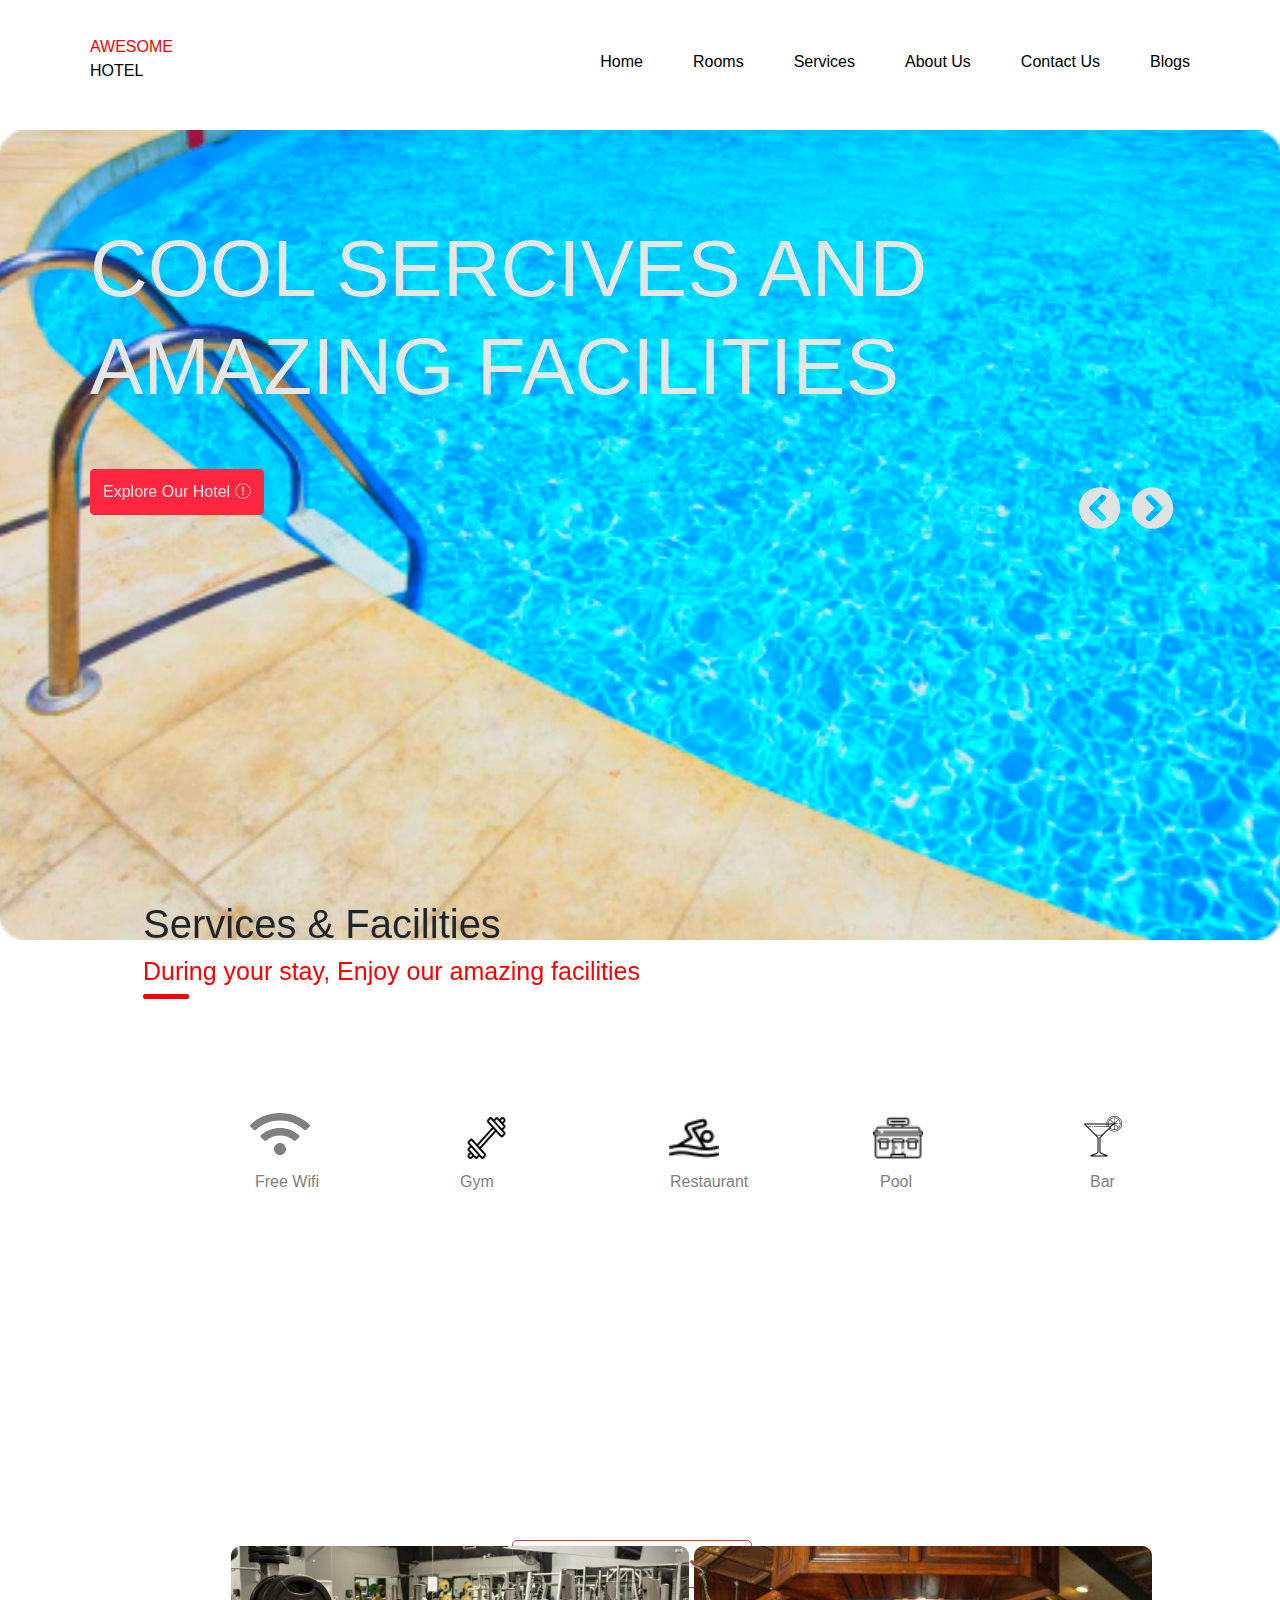
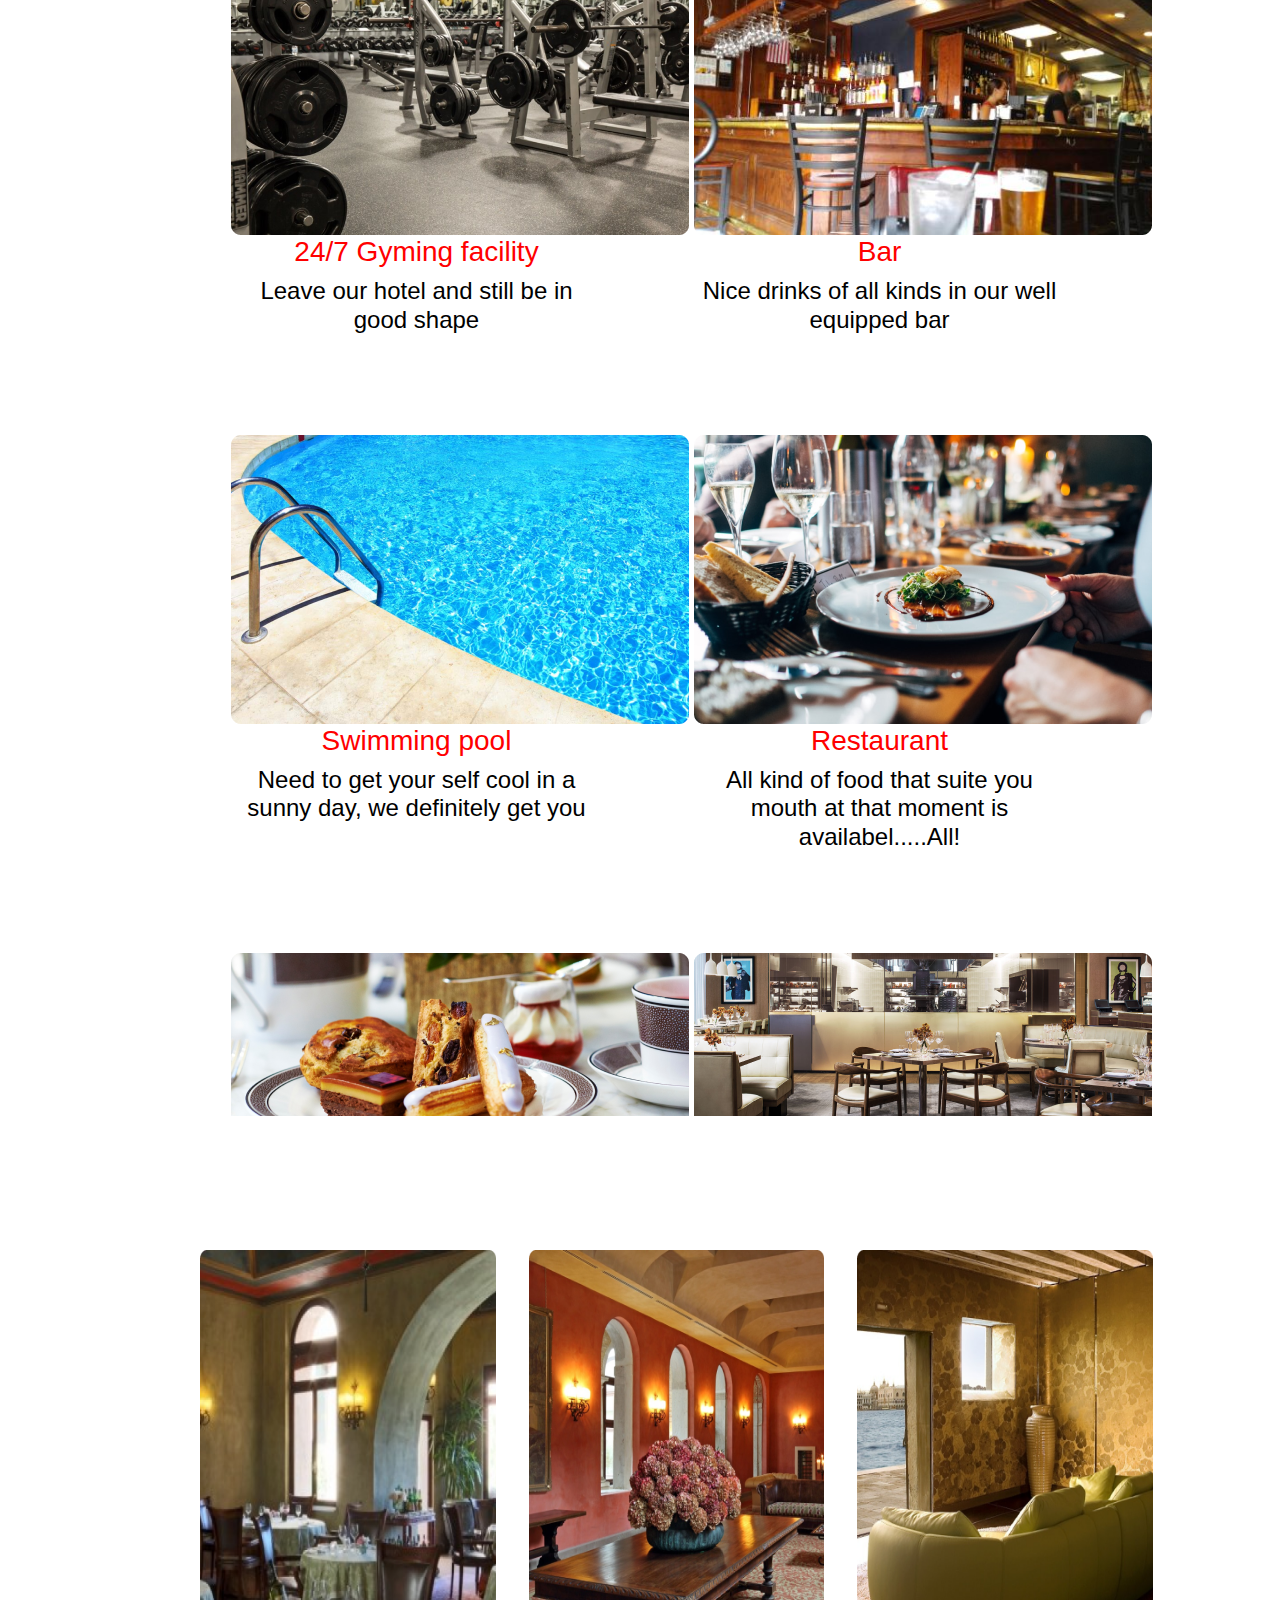
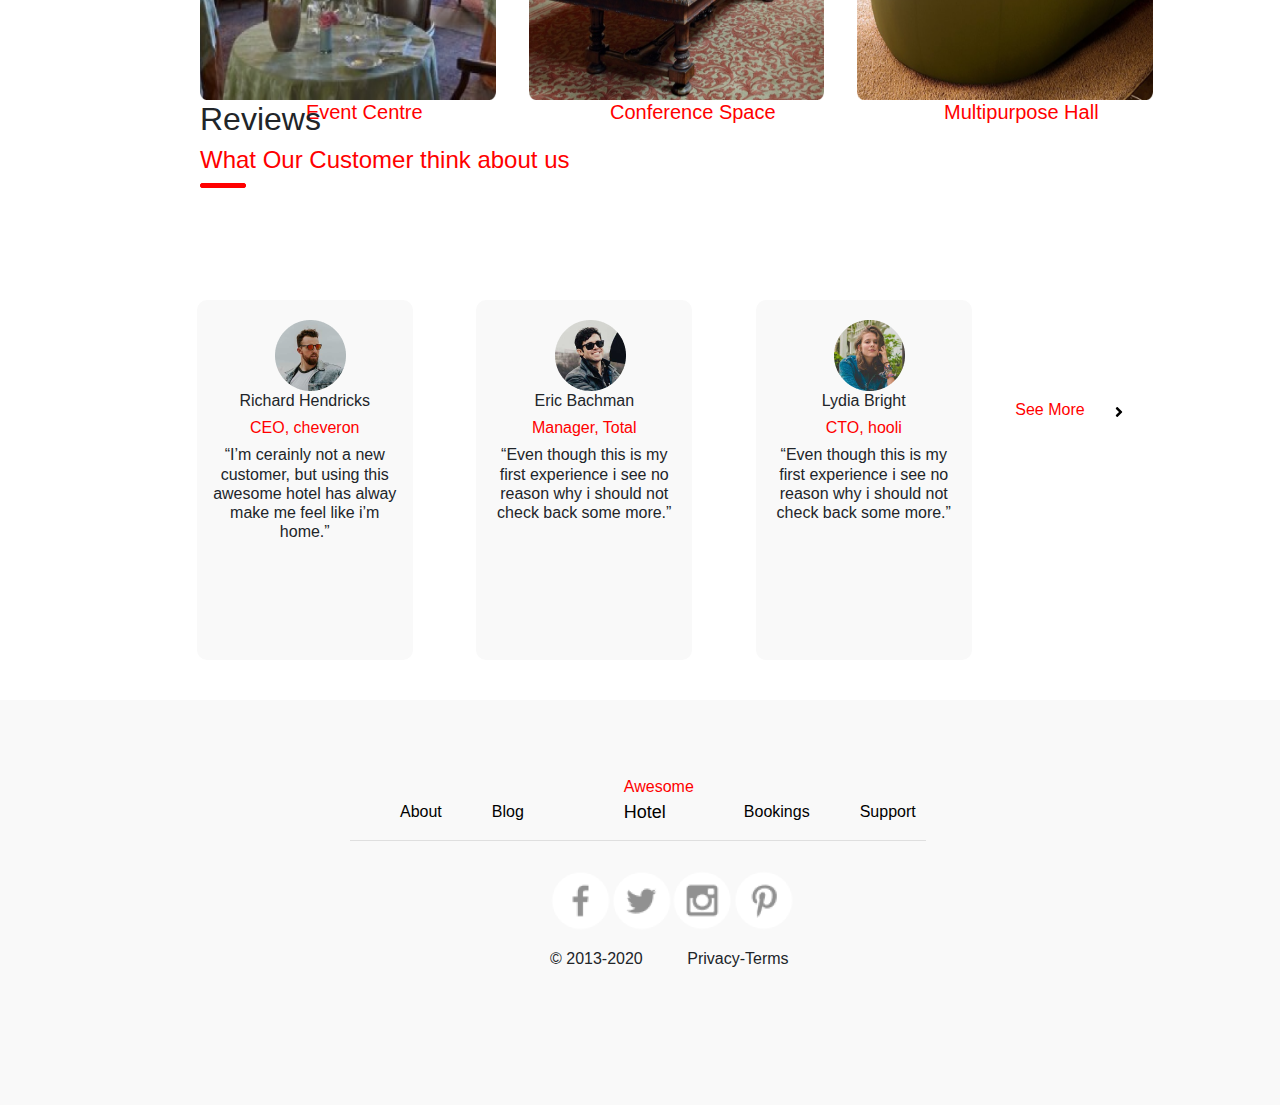
==== index.html @ cd9ffdea "new files" ====
<!DOCTYPE html>
<html lang="en">
<head>
    <meta charset="UTF-8">
    <meta name="viewport" content="width=device-width, initial-scale=1.0">
    <!--bootstrap css-->
	<link href="css/bootstrap.min.css" rel="stylesheet">
	
    <!--font-awesome-->
    <link rel="stylesheet" href="css/all.css">
    <script src="js/all.js"></script>
    
    <link rel="stylesheet" href="main.css">
    <title>Hotel Design</title>
</head>
<body>
    
    <header >
            
            <nav class="clearFloat">
                <span id="logo">awesome<em>hotel</em></span>

                <ul>
                    <li><a href="#">home</a></li>
                    <li><a href="#">rooms</a></li>
                    <li><a href="#">services</a></li>
                    <li><a href="#">about us</a></li>
                    <li><a href="#">contact us</a></li>
                    <li><a href="#">blogs</a></li>
                </ul>
            </nav>

           <div id="header-img">
                <h1>cool sercives and amazing facilities</h1>

                <button class="btn btn-danger">explore our hotel <span class="fa fa-long-arrow-right"></span></button>

                <div id="arrow-icons">
                    <i class="fa fa-chevron-circle-left fa-3x text-light">  </i><i class="fa fa-chevron-circle-right fa-3x text-light"></i>
                </div>
           </div>

    </header>

    <section id="first-section">
        <h2>services & facilities</h2>
        <h3>During your stay, Enjoy our amazing facilities</h3>
        <span></span>
    </section>

    <section id="second-section">

        <div id="hotel-icons">
            <i class="fa fa-wifi fa-3x text-inverse" style="margin-right: 150px; position: relative; top: 10px; "></i>
            <span id="wifi-text">free wifi</span>
            
            <img src="icons/icons8-barbell-50.png" id="gym"  alt="">
            <span id="gym-text">Gym</span>
            
            <img src="icons/hot-pool.png" id="pool" alt="">
            <span id="pool-text">Pool</span>
            
            <img src="icons/food-and-restaurant.png" id="restaurant" alt="">
            <span id="restaurant-text">Restaurant</span>
            
            <img src="icons/icons8-cocktail-100.png" id="bar" alt="">
            <span id="bar-text">Bar</span>
        </div>

        <a href="" class="btn btn-outline-danger btn-lg pr-5 text-capitalize" id="second-section-btn">all facilities <i class="fa fa-angle-down" id="second-section-btn-arrow"></i></a>

        <section id="image-section-1">

            <div class="row">
                <div class="column">
                    <img src="images/Rectangle 41.png" alt="">
                    <h3 class="first-text">
                        24/7 Gyming facility
                    </h3>
                    <h4 class="second-text">
                        Leave our hotel and still be in good shape
                    </h4>
                </div>
                <div class="column">
                    <img src="images/Rectangle 42.png" alt="">
                    <h3 class="first-text">
                        Bar
                    </h3>
                    <h4 class="second-text">
                        Nice drinks of all kinds in our well equipped bar
                    </h4>
                </div>
            </div>
    
            <div class="row">
                <div class="column">
                    <img src="images/Rectangle 44.png" alt="" >
                    <h3 class="first-text">
                        Swimming pool
                    </h3>
                    <h4 class="second-text">
                        Need to get your self cool in a sunny day, we definitely get you
                    </h4>
                </div>
                <div class="column">
                    <img src="images/Rectangle 44 (1).png" alt="">
                    <h3 class="first-text">
                        Restaurant
                    </h3>
                    <h4 class="second-text">
                        All kind of food that suite you mouth at that moment is availabel.....All!
                    </h4>
                </div>
            </div>
    
            <div class="row">
                <div class="column">
                    <img src="images/Rectangle 46.png" alt="" >
                </div>
                <div class="column">
                    <img src="images/Rectangle 47.png" alt="">
                </div>
            </div>

        </section>

        <section id="image-section-2">

            <div class="row-2 d-flex" style="width: 110%;">
                <div class="column-2">
                    <img src="images/Rectangle 13.png" alt="" style="width:90%; height: 50vh; " >
                    <h5 class="first-text">
                        Event Centre
                    </h5>
                </div>
                <div class="column-2">
                    <img src="images/Rectangle 16.png" alt="" style="width:90%; height: 50vh; ">
                    <h5 class="first-text">
                        Conference Space
                    </h5>
                </div>
                <div class="column-2">
                    <img src="images/Rectangle 18.png" alt="" style="width:90%; height: 50vh; ">
                    <h5 class="first-text">
                        Multipurpose Hall
                    </h5>
                </div>
            </div>

        </section>
        
    </section>

    <section id="third-section">
        <h2>Reviews</h2>
        <h4 style="color: red;">What Our Customer think about us</h4>
        <span></span>
    </section>

    <section id="fourth-section" class="d-flex justify-content-around">

        <div class="cards">
            <img src="images/Ellipse 26.png" alt="" class="img-align">
                <h2 class="card-text">
                    Richard Hendricks
                </h2>
                <h4 class="first-text-1">
                    CEO, cheveron
                </h4>
                <h2 class="card-text">
                    “I’m cerainly not a new customer, but using this awesome hotel has alway make me feel like i’m home.”
                </h2>
        </div>
        <div class="cards">
            <img src="images/Ellipse 26 (1).png" alt="" class="img-align">
                <h2 class="card-text">
                    Eric Bachman
                </h2>
                <h4 class="first-text-1">
                    Manager, Total
                </h4>
                <h2 class="card-text">
                    “Even though this is my first experience i see no reason why i should not check back some more.”
                </h2>
        </div>
        <div class="cards">
            <img src="images/Ellipse 26 (2).png" alt="" class="img-align">
                <h2 class="card-text">
                    Lydia Bright
                </h2>
                <h4 class="first-text-1">
                    CTO, hooli
                </h4>
                <h2 class="card-text">
                    “Even though this is my first experience i see no reason why i should not check back some more.”
                </h2>
        </div>
        <div id="see-more">
            <h6 style="color: red;">See More <i class="fa fa-angle-right" style="color: black; display: block; position: relative; left: 100px; top: -15px;"></i></h6>
        </div>

    </section>

    <footer>

        <section>
            <ul>
                <li><a href="#">About</a></li>
                <li><a href="#">Blog</a></li>
                <li><a href="#" style="color: red; position: relative; left: 50px; top: -25px; padding-right: 120px;">Awesome <em style="display: block; font-style: normal; font-size: large; color: black;">Hotel</em></a></li>
                <li><a href="#">Bookings</a></li>
                <li><a href="#">Support</a></li>
            </ul>
        </section>

        <hr style="width: 45%; margin-left: 350px; margin-top: 140px; height: 50px;">

        <section id="footer-icon" class="d-flex">
            <div>
                <img src="images/Ellipse 31.png" alt="">
            </div>
            <div>
                <img src="images/Ellipse 31 (1).png" alt="">
            </div>
            <div>
                <img src="images/Ellipse 31 (2).png" alt="">
            </div>
            <div>
                <img src="images/Ellipse 31 (3).png" alt="">
            </div>
        </section>

        <small id="copyright">
            &copy; 2013-2020 
            <span style="margin-left: 40px;">
                Privacy-Terms
            </span>
        </small>

    </footer>

</body>
</html>
---- main.css ----
*{
    margin: 0;
    padding: 0;
}

header{
    
}

#logo{
    position: absolute;
    padding-left: 90px;
    padding-top: 35px;
    text-transform: uppercase;
    color: red;
}

#logo em{
    display: block;
    font-style: normal;
    color: black;
}

.clearFloat{
    clear: both;
}

a{
    color: black;
}

nav{
    
height: 130px;
width: 100%;
}

ul{
    float: right;
}

ul li{
    float: left;
    list-style: none;
    text-decoration: none;
    padding-right: 50px;

    text-transform: capitalize;
    padding-top: 50px;
    padding-bottom: 0;
}

ul li:last-child{
    padding-right: 90px;
}

#header-img{
   background-image: url("images/Rectangle 44.png");
   height: 90vh;
   background-position: center;
   background-size: cover;
   overflow: hidden;
   filter: contrast(80%) saturate(200%);
   
}

#header-img h1{
    text-transform: uppercase;
    color: #ffffff;
    width: 1096px;
    height: 196px;
    line-height: 98px;
    font-size: 80px;
    position: relative;
    top: 90px;
    left: 90px;
}

#header-img button{
    position: relative;
    left: 90px;
    top:120px;
    text-transform: capitalize;
    padding-top: 10px;
    padding-bottom: 10px;
}

#arrow-icons{
    display: inline;
    position: relative;
    top: 150px;
    left: 900px;
}

#arrow-icons .fa-chevron-circle-left{
    padding-right: 5px;
}

#arrow-icons .fa-chevron-circle-right{
    padding-left: 5px;
}

#first-section{
    position: absolute;
    left: 143px;
    top: 900px;
}

#first-section h2{
    text-transform: capitalize;
    font-size: 40px;
}

#first-section h3{
    font-size: 25px;
    color: red;
}

#first-section span{
    border: 1px solid red;
    border-radius: 2px;
    width: 46px;
    height: 5px;
    display: block;
    background: red;
}

#second-section{
  
}

#hotel-icons{
    position: absolute;
    top: 1100px;
    left: 250px;
    color: grey;
}


#hotel-icons #gym{
    width: 50px;
    height: 50px;
    padding-right: 5px;
    margin-right: 150px;
}

#hotel-icons #pool{
    width: 50px;
    height: 50px;
    margin-right: 150px;
}

#hotel-icons #restaurant{
    width: 50px;
    height: 50px;
    margin-right: 150px;
}

#hotel-icons #bar{
    width: 50px;
    height: 50px;
    margin-right: 150px;
}

#wifi-text, #gym-text, #restaurant-text, #pool-text, #bar-text{
    position: absolute;
}

#wifi-text{
    left: 5px;
    top: 70px;
    text-transform: capitalize;
}

#gym-text{
    left: 210px;
    top: 70px;
}

#restaurant-text{
    left: 420px;
    top: 70px;
}

#pool-text{
    left: 630px;
    top: 70px;
}

#bar-text{
    left: 840px;
    top: 70px;
}

#second-section-btn{
    position: relative;
    top: 600px;
    left: 40%;
}

#second-section-btn-arrow{
    margin-left: 50px;
}

#image-section-1{
    position: absolute;
    top: 1500px;
    left: 200px;
    width: 70%;
    
}

.column{
    float: left;
    width: 50%;
    padding: 5%;
}

.row::after{
    content: "";
    clear: both;
    display: table;
}

.first-text{
    color: red;
    text-align: center;
}

.second-text{
    color: black;
    text-align: center;
}

#image-section-2{
    position: absolute;
    top: 2850px;
    left: 200px;
    width: 70%;
    
}
/*
.column-2{
    float: left;
    width: 30%;
    padding: 5%;
}

.row-2::after{
    content: "";
    clear: both;
    display: table;
}*/

#third-section{
    position: absolute;
    top: 3300px;
    left: 200px;
}

#third-section span{
    border: 1px solid red;
    border-radius: 2px;
    width: 46px;
    height: 5px;
    display: block;
    background: red;
}

#fourth-section{
    position: absolute;
    top: 3500px;
    left: 200px;
}

.cards{
    background:#F9F9F9;
    width: 20%;
    height: 40vh;
    padding-top: 20px;
    padding-left: 10px;
    padding-right: 10px;
    margin-left: -70px;
    border-radius: 10px;
}

.card-text{
    font-size: medium;
    text-align: center;
    
}

.img-align{
    text-align: center;
    position: relative;
    left: 35%;
}

.first-text-1{
    color: red;
    text-align: center;
    font-size: medium;
}

#see-more{
    width: 10%;
    position: relative;
    left: -90px;
    padding-top: 100px;
}

#see-more h6{
    padding-top: auto;
}

footer{
    position: absolute;
    left: 0;
    top: 3900px;
    background:#F9F9F9;
    width: 100%;
    height: 45vh;
}

footer ul{
    float: left;
    margin-left: 400px;
    margin-top: 50px;
}

footer ul li{
    text-decoration: none;
    font-weight: 400;
}

#footer-icon{
    position: absolute;
    top: 170px;
    left: 550px;
}

#copyright{
    font-size: medium;
    margin-left: 550px;
    margin-top: 40px;
    position: absolute;
    font-weight: 450;
}
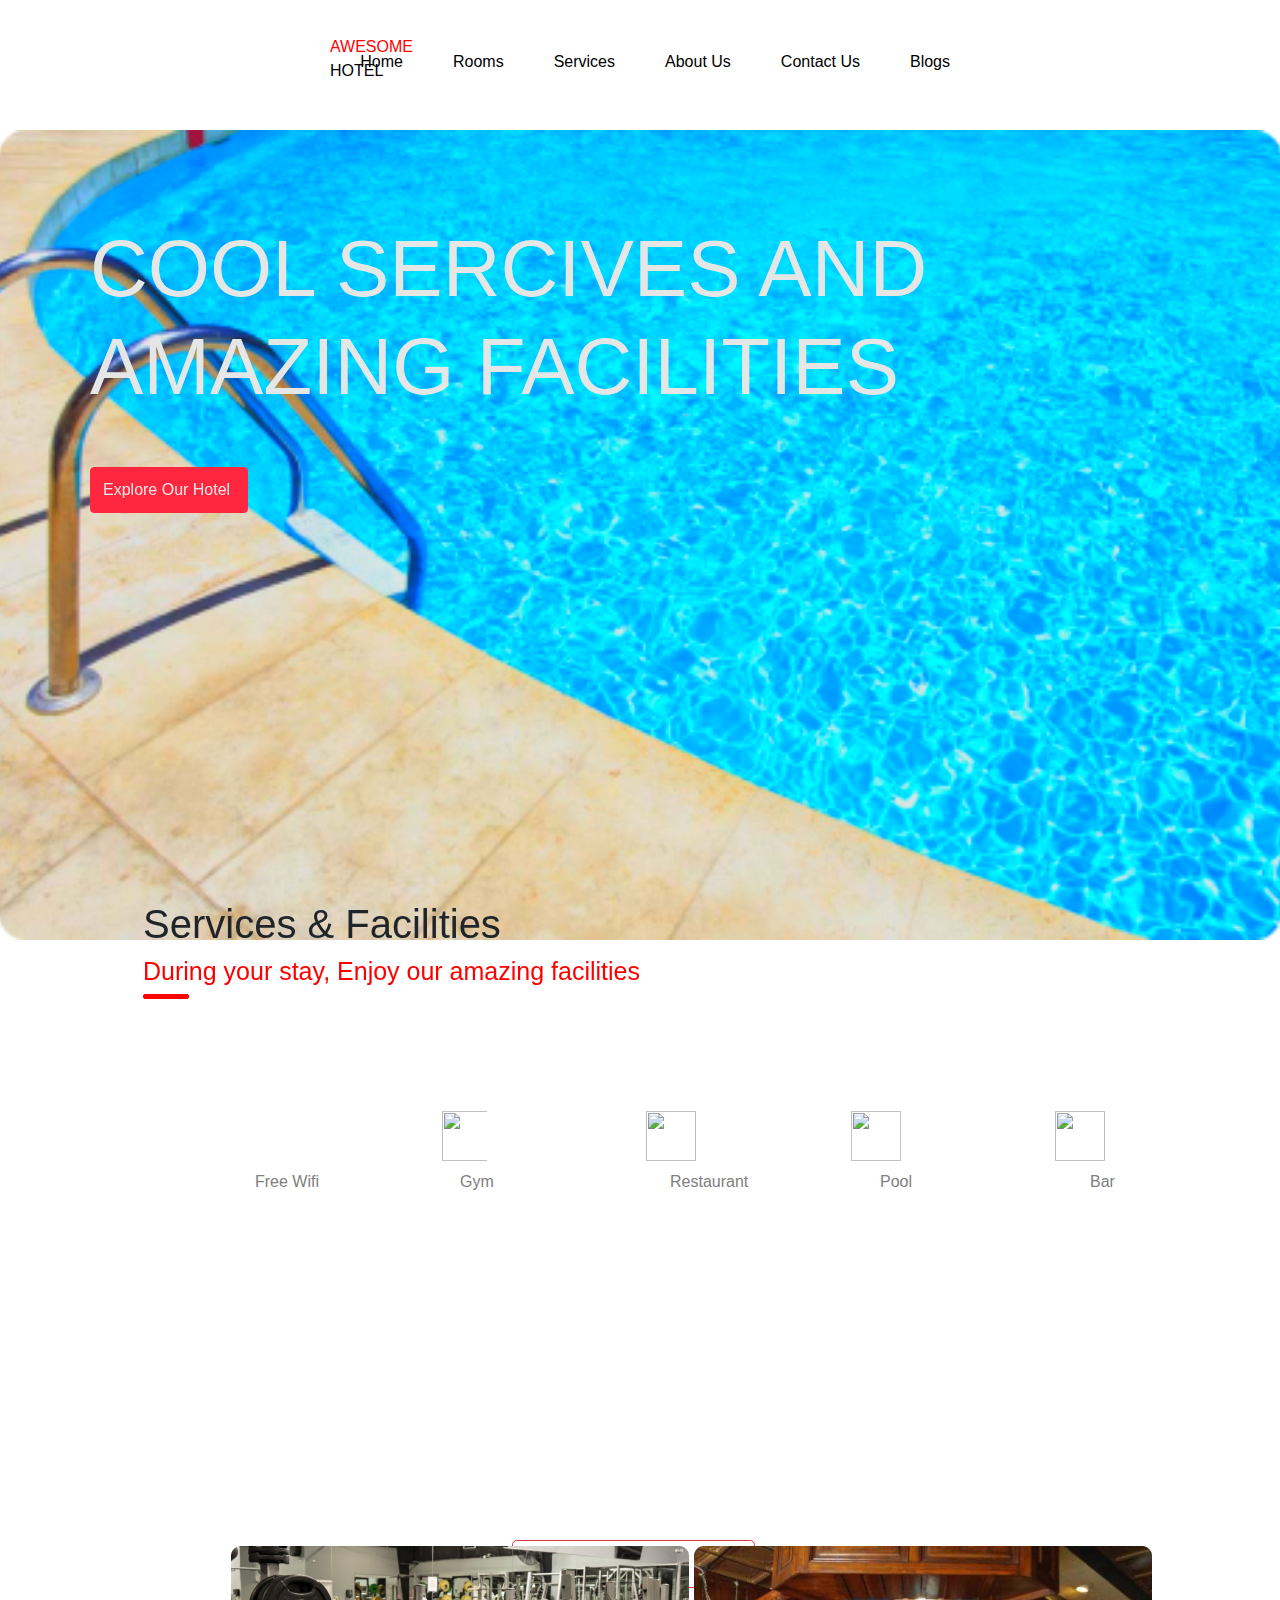
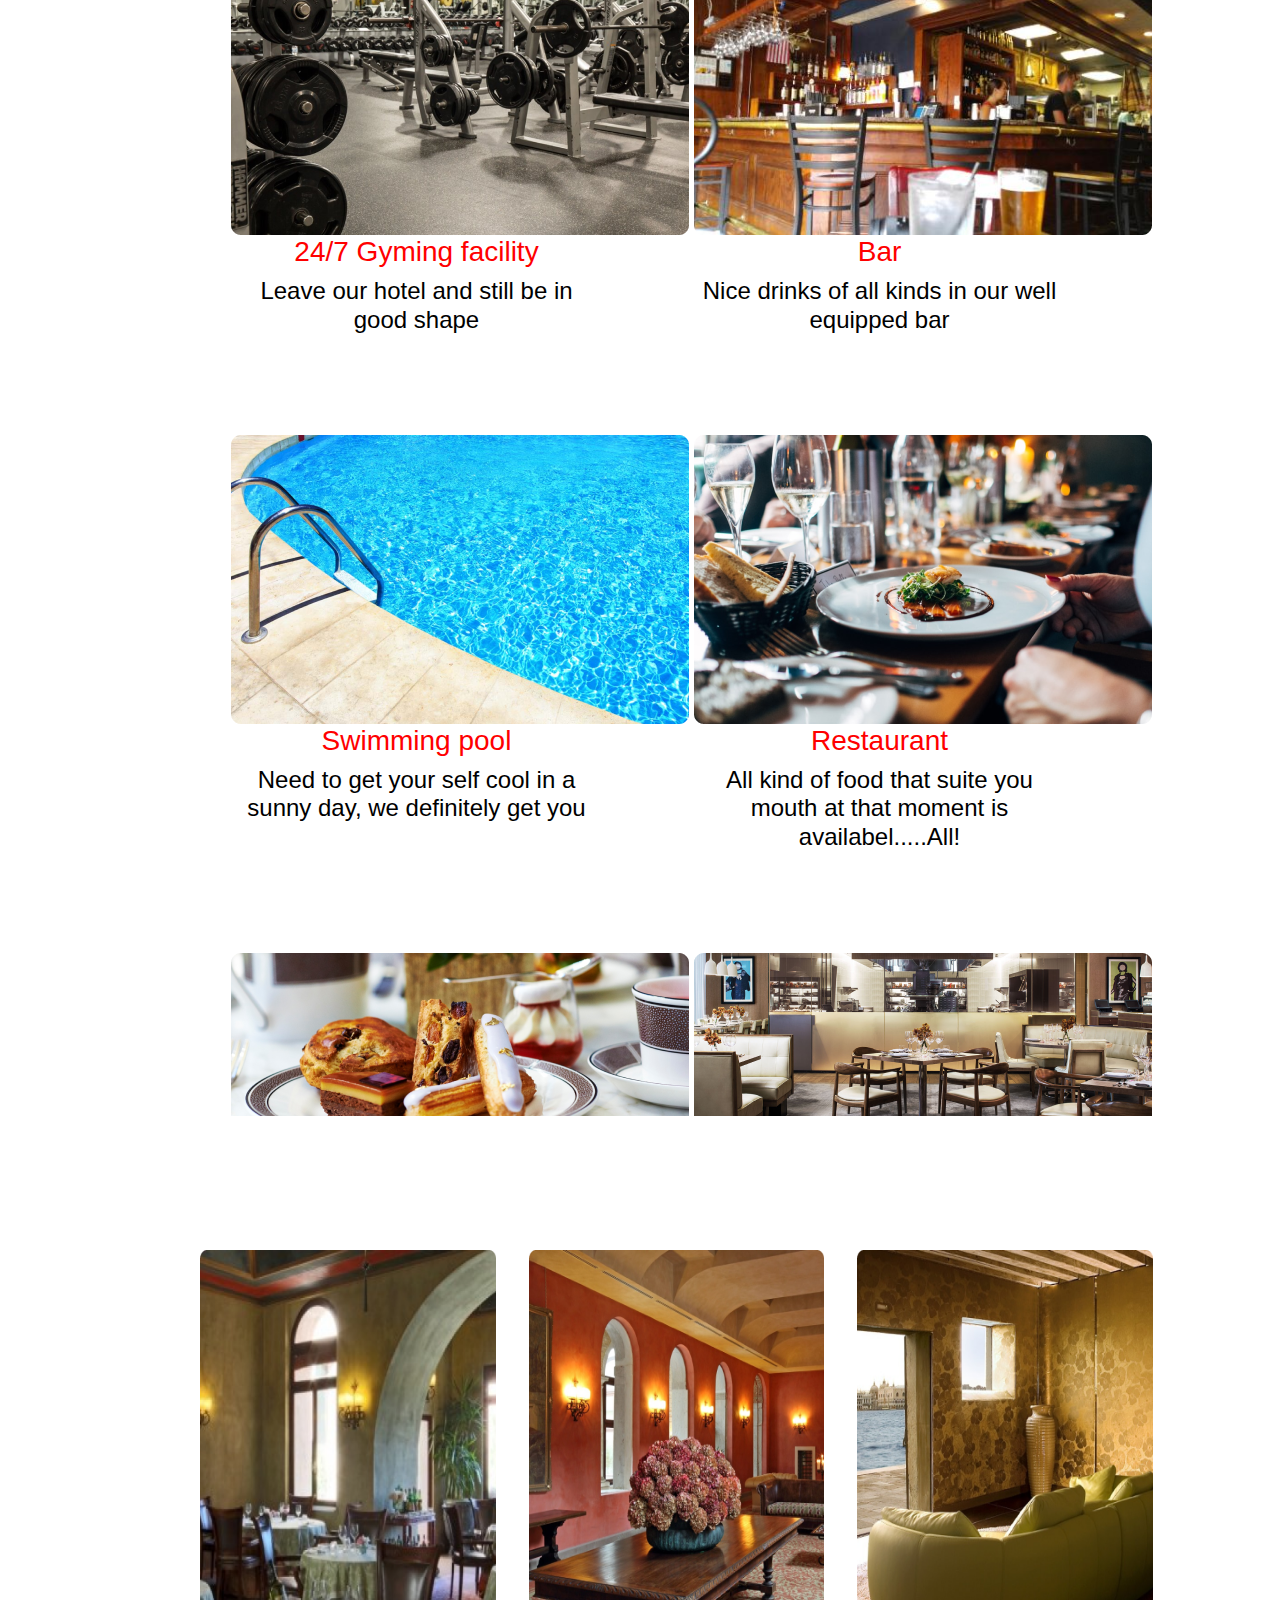
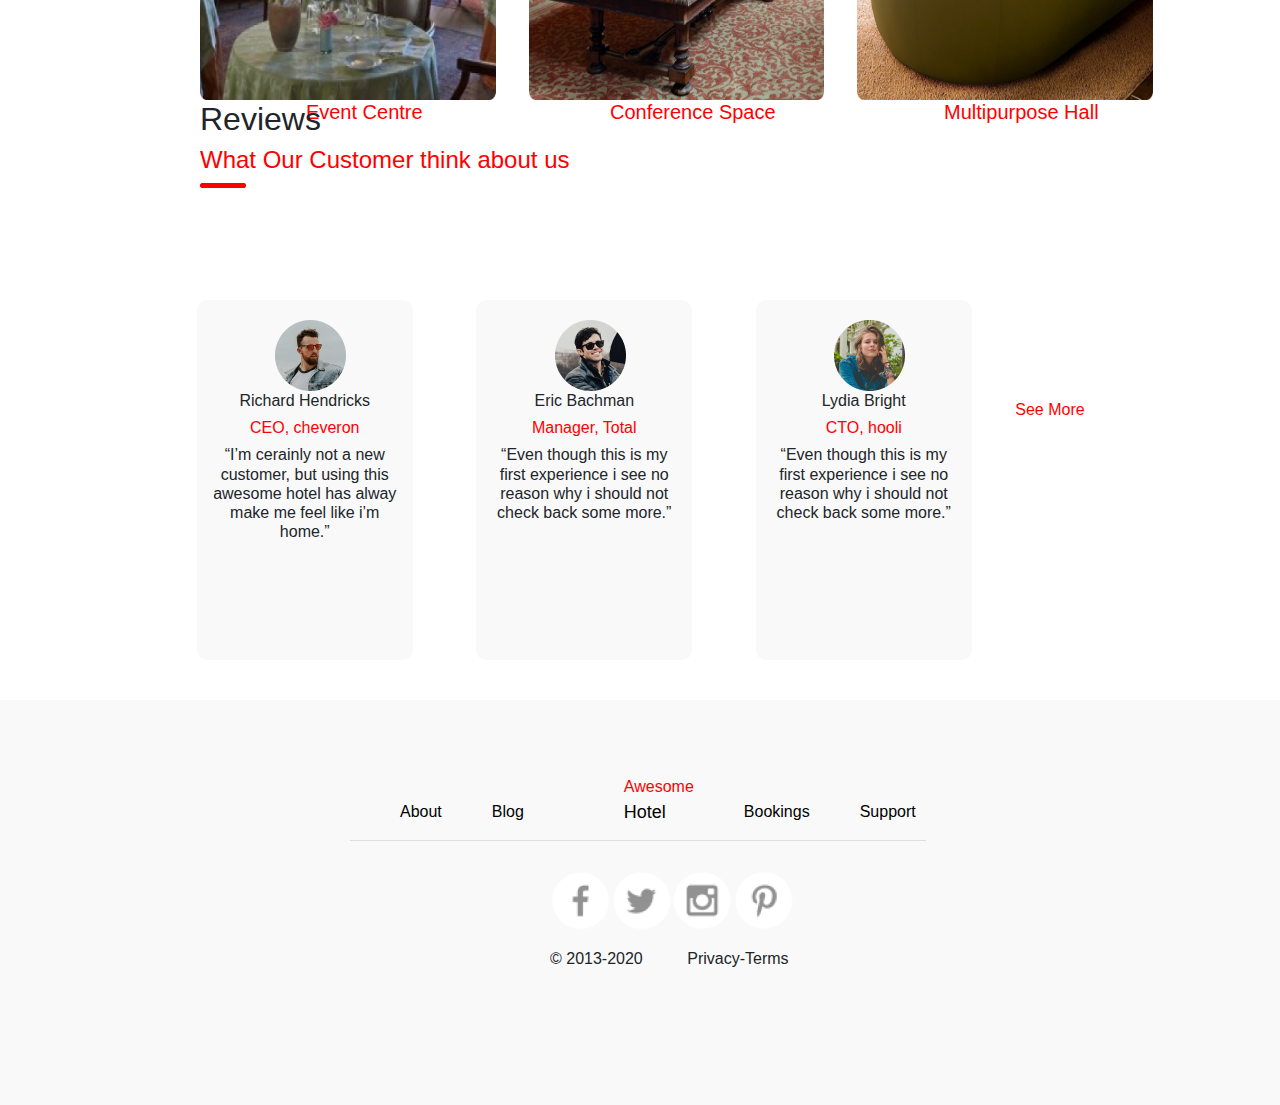
==== commit e8d7ba43: "facilities page task" ====
--- a/index.html
+++ b/index.html
@@ -12,6 +12,7 @@
     
     <link rel="stylesheet" href="main.css">
     <title>Hotel Design</title>
+    
 </head>
 <body>
     
